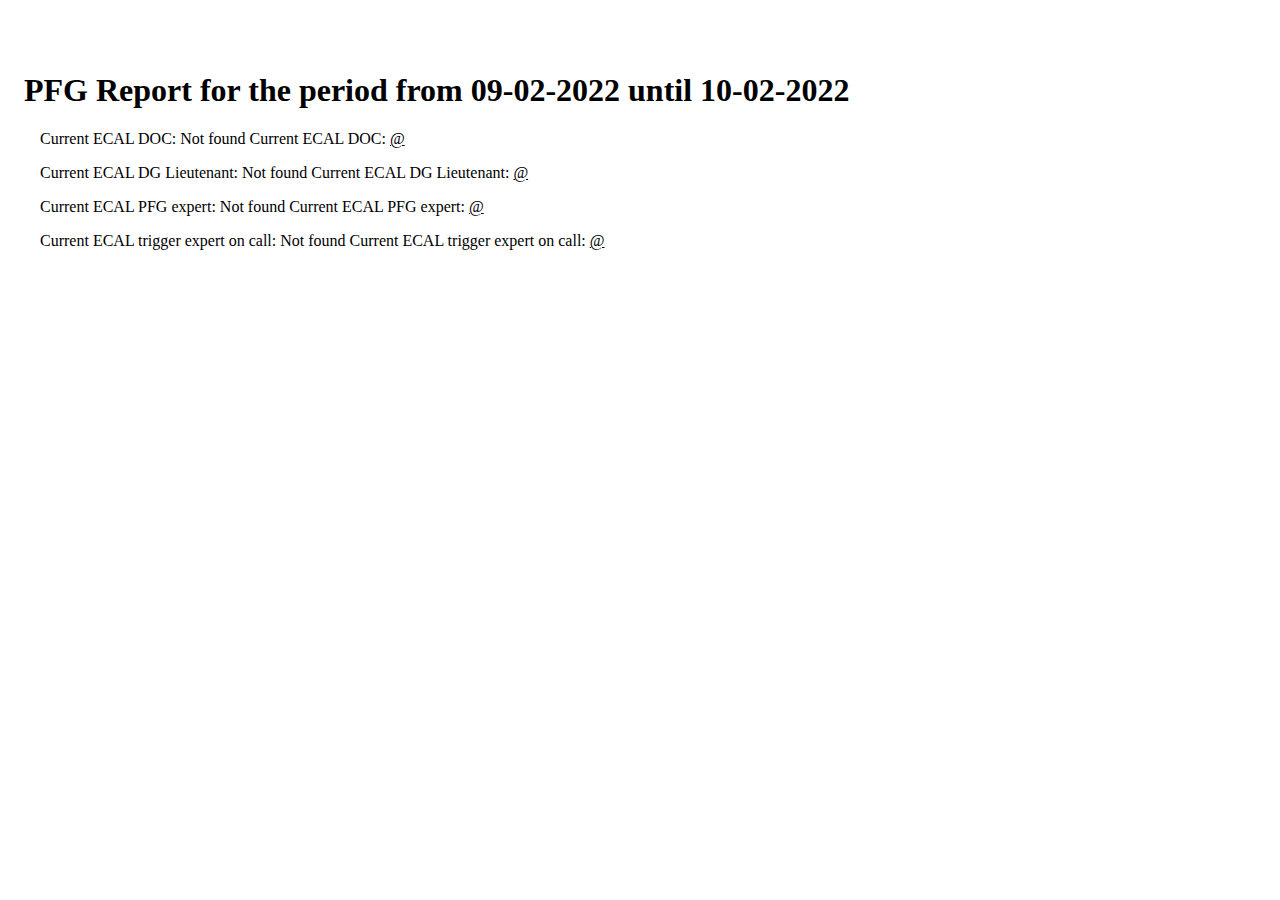
==== index.html @ 920b3776 "daily update" ====
<!DOCTYPE html PUBLIC "-//W3C//DTD XHTML 1.0 Transitional//EN" "http://www.w3.org/TR/xhtml1/DTD/xhtml1-transitional.dtd">
<html xmlns="http://www.w3.org/1999/xhtml">
<head>
  <meta http-equiv="Content-Type" content="text/html; charset=utf-8" />
  <meta http-equiv="Content-Style-Type" content="text/css" />
  <meta name="generator" content="pandoc" />
  <title></title>
  <style type="text/css">code{white-space: pre;}</style>
  <link rel="stylesheet" href="pandoc.css" type="text/css" />
</head>
<body>
<h1 id="pfg-report-for-the-period-from-09-02-2022-until-10-02-2022">PFG Report for the period from 09-02-2022 until 10-02-2022</h1>
<p>Current ECAL DOC: Not found Current ECAL DOC: <script type="text/javascript">
<!--
h='';a='&#64;';n='';e=n+a+h;
document.write('<a h'+'ref'+'="ma'+'ilto'+':'+e+'">'+e+'<\/'+'a'+'>');
// -->
</script><noscript>&#32;&#x61;&#116;&#32;</noscript></p>
<p>Current ECAL DG Lieutenant: Not found Current ECAL DG Lieutenant: <script type="text/javascript">
<!--
h='';a='&#64;';n='';e=n+a+h;
document.write('<a h'+'ref'+'="ma'+'ilto'+':'+e+'">'+e+'<\/'+'a'+'>');
// -->
</script><noscript>&#32;&#x61;&#116;&#32;</noscript></p>
<p>Current ECAL PFG expert: Not found Current ECAL PFG expert: <script type="text/javascript">
<!--
h='';a='&#64;';n='';e=n+a+h;
document.write('<a h'+'ref'+'="ma'+'ilto'+':'+e+'">'+e+'<\/'+'a'+'>');
// -->
</script><noscript>&#32;&#x61;&#116;&#32;</noscript></p>
<p>Current ECAL trigger expert on call: Not found Current ECAL trigger expert on call: <script type="text/javascript">
<!--
h='';a='&#64;';n='';e=n+a+h;
document.write('<a h'+'ref'+'="ma'+'ilto'+':'+e+'">'+e+'<\/'+'a'+'>');
// -->
</script><noscript>&#32;&#x61;&#116;&#32;</noscript></p>
</body>
</html>
---- pandoc.css ----
body {
  padding-left: 1em;
  padding-right: 1em;
  position: absolute;
  word-wrap:break-word;
}

h1 {
  text-align: center;
}

h1,h2,h3,h4,h5,h6 {
  margin-top: 2em;
}

table, th, td {
  border: 1px solid gray;
  border-collapse: collapse;
  max-width: 100% !important;
}

th {
  background-color:#DBDBDB;
}

th, td {
  text-align: center;
  padding: 0.3em;
}

a {
  color:black;
}
a:hover{
  color: grey;
}

p {
  padding-left: 1em;
}

.even {
    background-color: #EFEEF6;
}
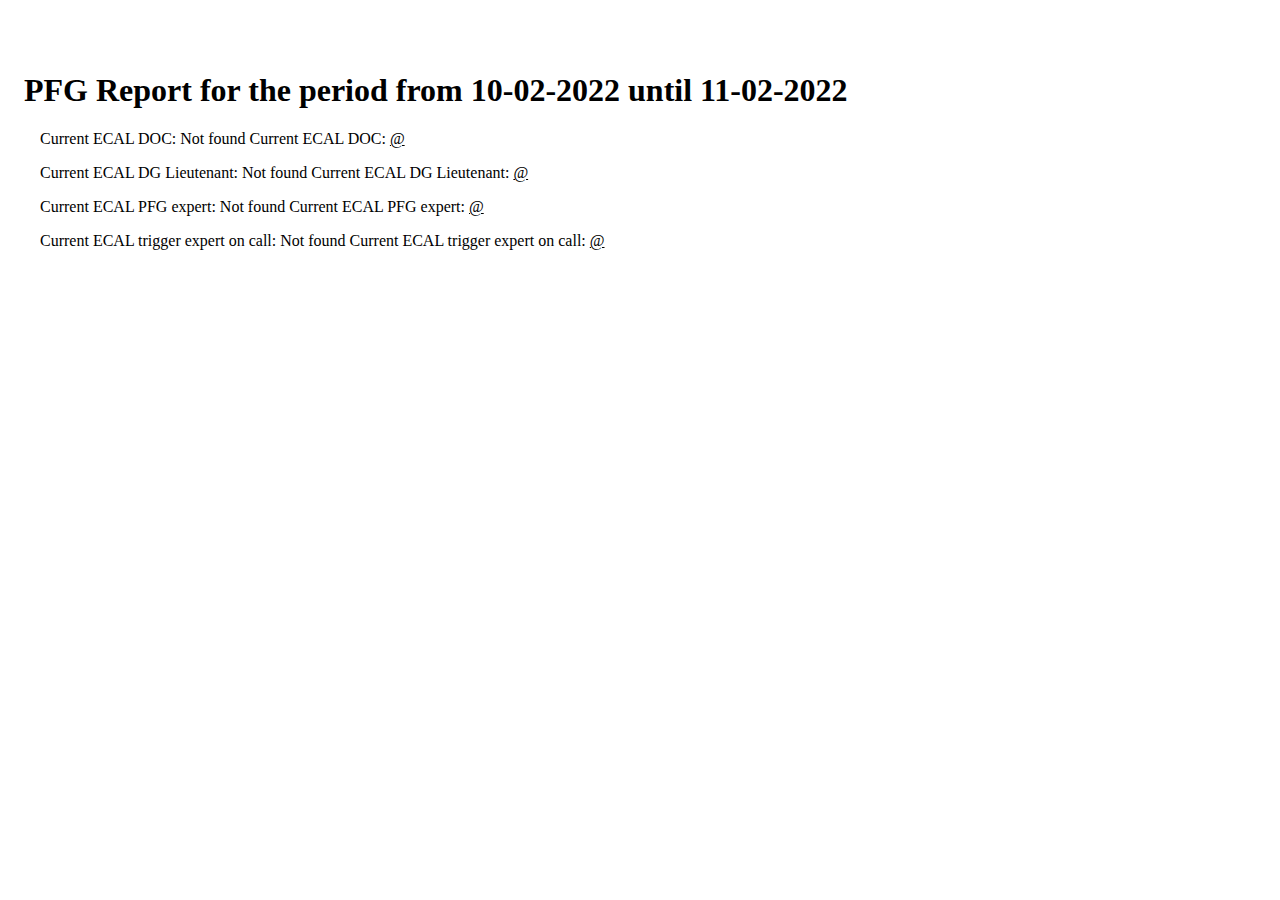
==== commit 2c18859c: "daily update" ====
--- a/index.html
+++ b/index.html
@@ -9,7 +9,7 @@
   <link rel="stylesheet" href="pandoc.css" type="text/css" />
 </head>
 <body>
-<h1 id="pfg-report-for-the-period-from-09-02-2022-until-10-02-2022">PFG Report for the period from 09-02-2022 until 10-02-2022</h1>
+<h1 id="pfg-report-for-the-period-from-10-02-2022-until-11-02-2022">PFG Report for the period from 10-02-2022 until 11-02-2022</h1>
 <p>Current ECAL DOC: Not found Current ECAL DOC: <script type="text/javascript">
 <!--
 h='';a='&#64;';n='';e=n+a+h;
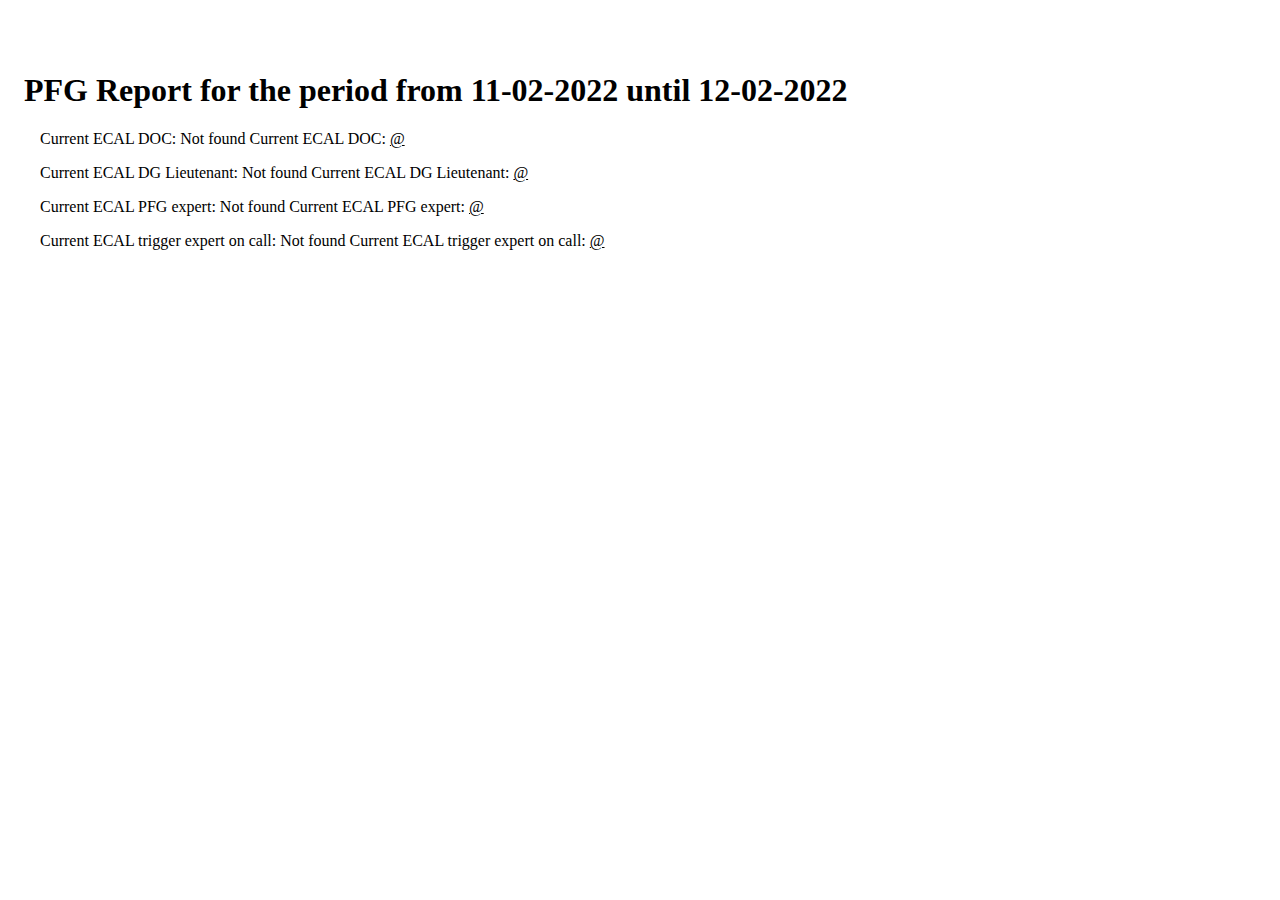
==== commit 7ad63972: "daily update" ====
--- a/index.html
+++ b/index.html
@@ -9,7 +9,7 @@
   <link rel="stylesheet" href="pandoc.css" type="text/css" />
 </head>
 <body>
-<h1 id="pfg-report-for-the-period-from-10-02-2022-until-11-02-2022">PFG Report for the period from 10-02-2022 until 11-02-2022</h1>
+<h1 id="pfg-report-for-the-period-from-11-02-2022-until-12-02-2022">PFG Report for the period from 11-02-2022 until 12-02-2022</h1>
 <p>Current ECAL DOC: Not found Current ECAL DOC: <script type="text/javascript">
 <!--
 h='';a='&#64;';n='';e=n+a+h;
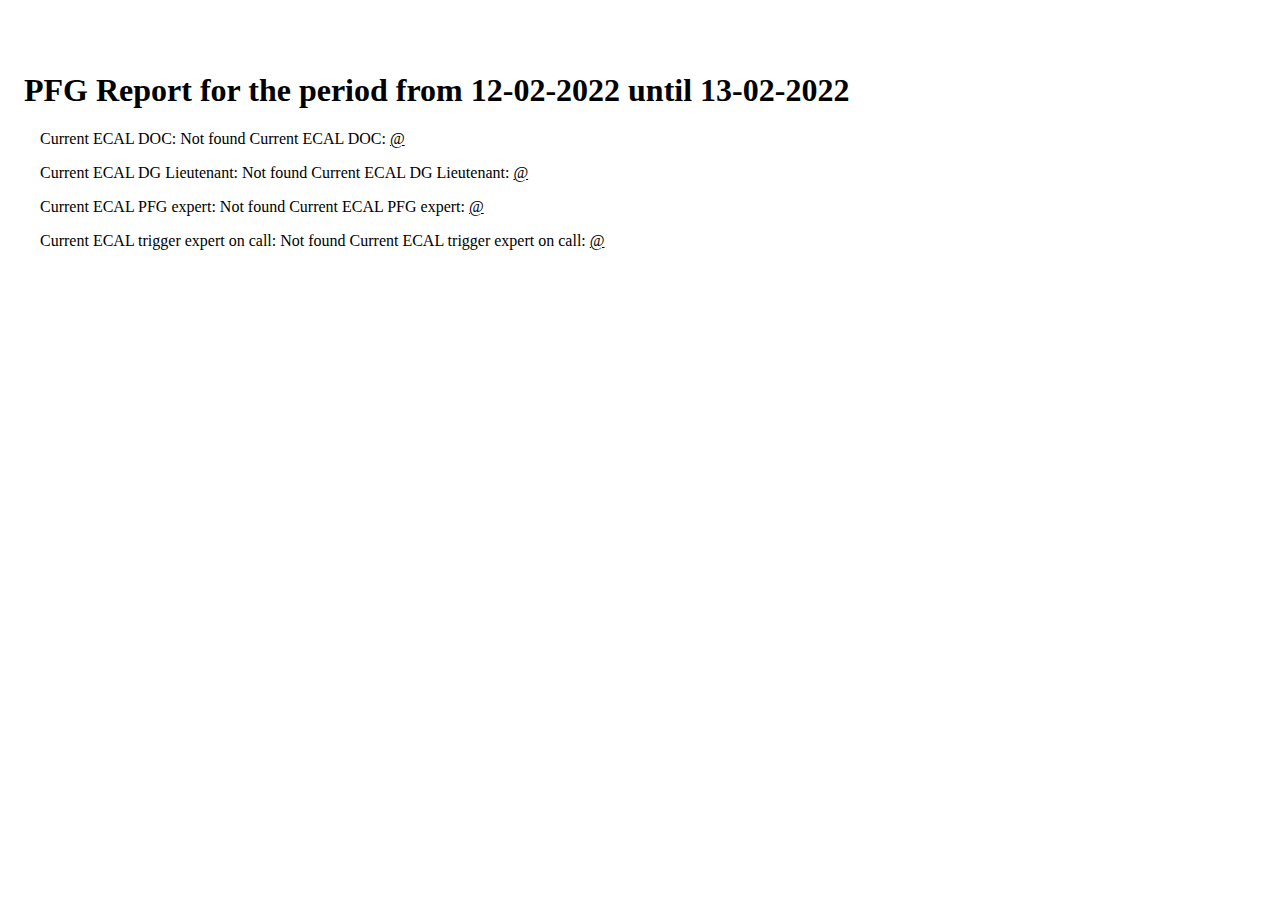
==== commit 35958720: "daily update" ====
--- a/index.html
+++ b/index.html
@@ -9,7 +9,7 @@
   <link rel="stylesheet" href="pandoc.css" type="text/css" />
 </head>
 <body>
-<h1 id="pfg-report-for-the-period-from-11-02-2022-until-12-02-2022">PFG Report for the period from 11-02-2022 until 12-02-2022</h1>
+<h1 id="pfg-report-for-the-period-from-12-02-2022-until-13-02-2022">PFG Report for the period from 12-02-2022 until 13-02-2022</h1>
 <p>Current ECAL DOC: Not found Current ECAL DOC: <script type="text/javascript">
 <!--
 h='';a='&#64;';n='';e=n+a+h;
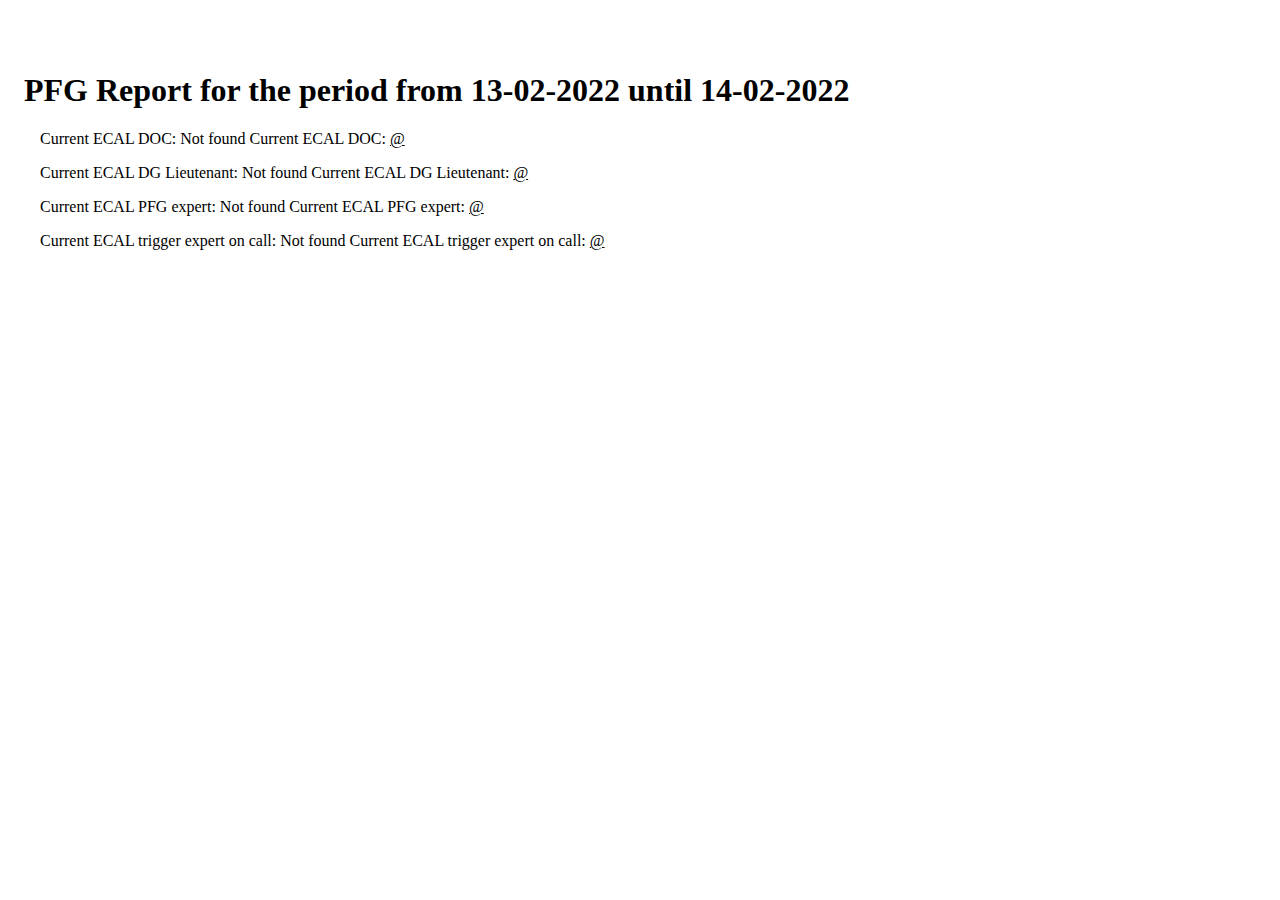
==== commit e0d73454: "daily update" ====
--- a/index.html
+++ b/index.html
@@ -9,7 +9,7 @@
   <link rel="stylesheet" href="pandoc.css" type="text/css" />
 </head>
 <body>
-<h1 id="pfg-report-for-the-period-from-12-02-2022-until-13-02-2022">PFG Report for the period from 12-02-2022 until 13-02-2022</h1>
+<h1 id="pfg-report-for-the-period-from-13-02-2022-until-14-02-2022">PFG Report for the period from 13-02-2022 until 14-02-2022</h1>
 <p>Current ECAL DOC: Not found Current ECAL DOC: <script type="text/javascript">
 <!--
 h='';a='&#64;';n='';e=n+a+h;
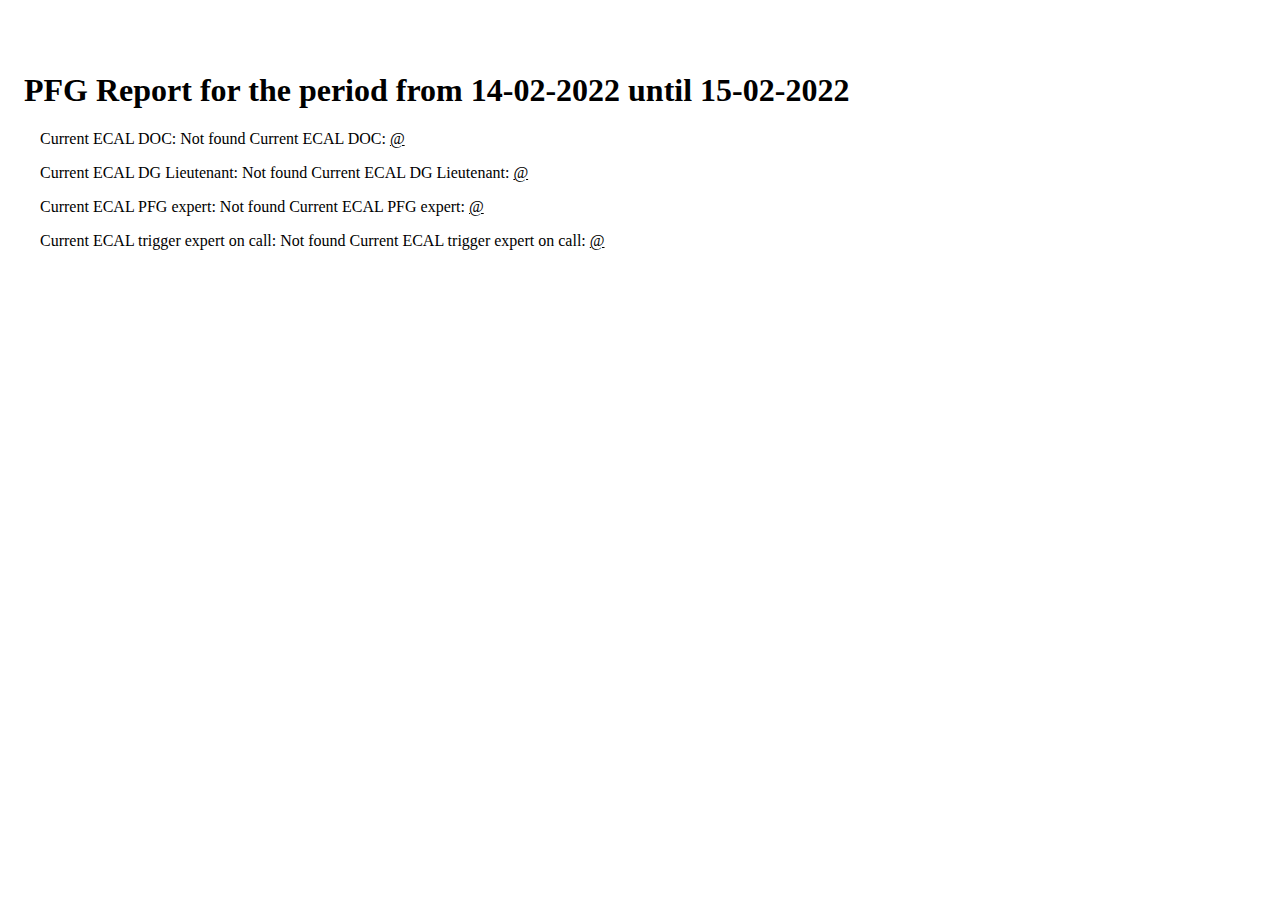
==== commit c310dd0b: "daily update" ====
--- a/index.html
+++ b/index.html
@@ -9,7 +9,7 @@
   <link rel="stylesheet" href="pandoc.css" type="text/css" />
 </head>
 <body>
-<h1 id="pfg-report-for-the-period-from-13-02-2022-until-14-02-2022">PFG Report for the period from 13-02-2022 until 14-02-2022</h1>
+<h1 id="pfg-report-for-the-period-from-14-02-2022-until-15-02-2022">PFG Report for the period from 14-02-2022 until 15-02-2022</h1>
 <p>Current ECAL DOC: Not found Current ECAL DOC: <script type="text/javascript">
 <!--
 h='';a='&#64;';n='';e=n+a+h;
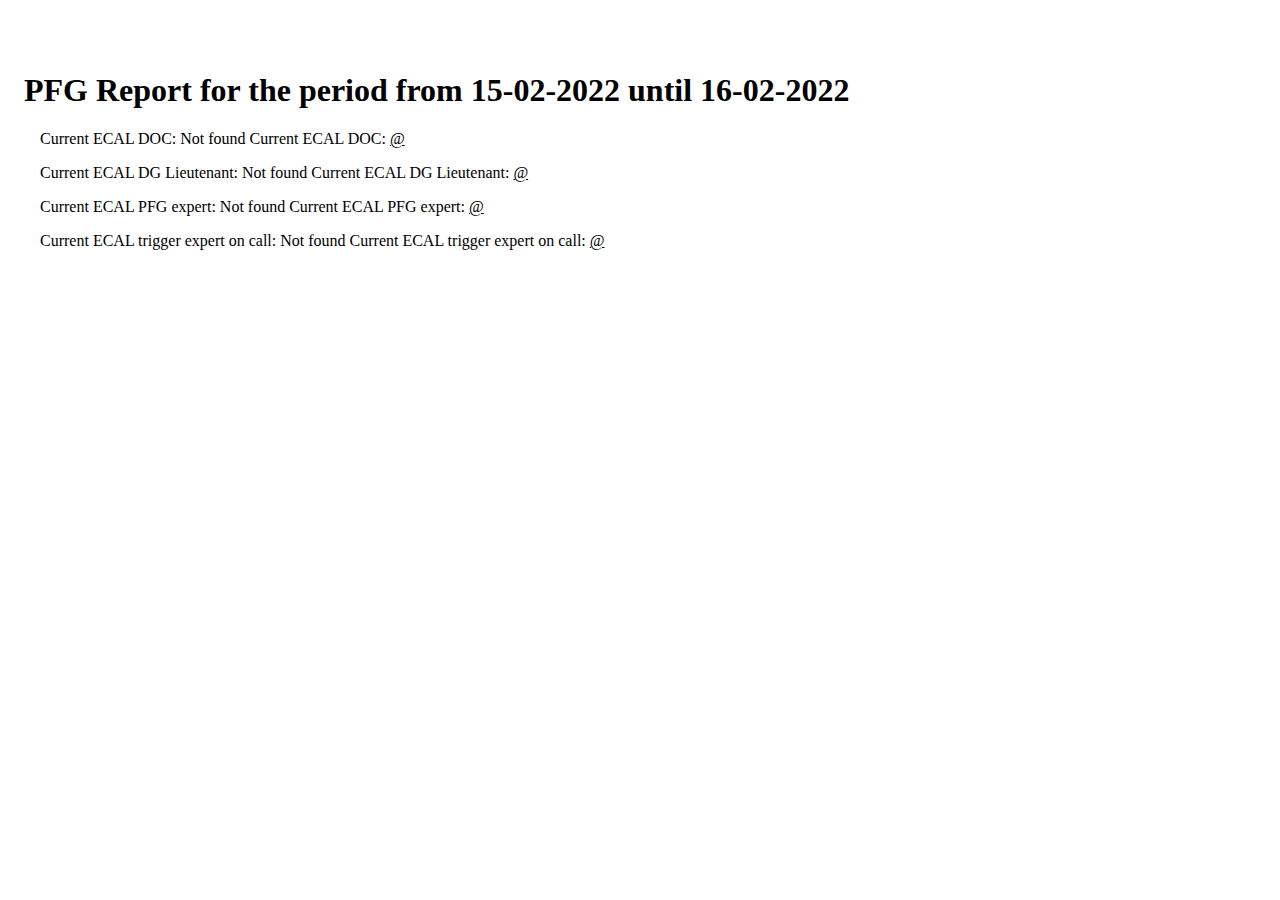
==== commit 1cfde97e: "daily update" ====
--- a/index.html
+++ b/index.html
@@ -9,7 +9,7 @@
   <link rel="stylesheet" href="pandoc.css" type="text/css" />
 </head>
 <body>
-<h1 id="pfg-report-for-the-period-from-14-02-2022-until-15-02-2022">PFG Report for the period from 14-02-2022 until 15-02-2022</h1>
+<h1 id="pfg-report-for-the-period-from-15-02-2022-until-16-02-2022">PFG Report for the period from 15-02-2022 until 16-02-2022</h1>
 <p>Current ECAL DOC: Not found Current ECAL DOC: <script type="text/javascript">
 <!--
 h='';a='&#64;';n='';e=n+a+h;
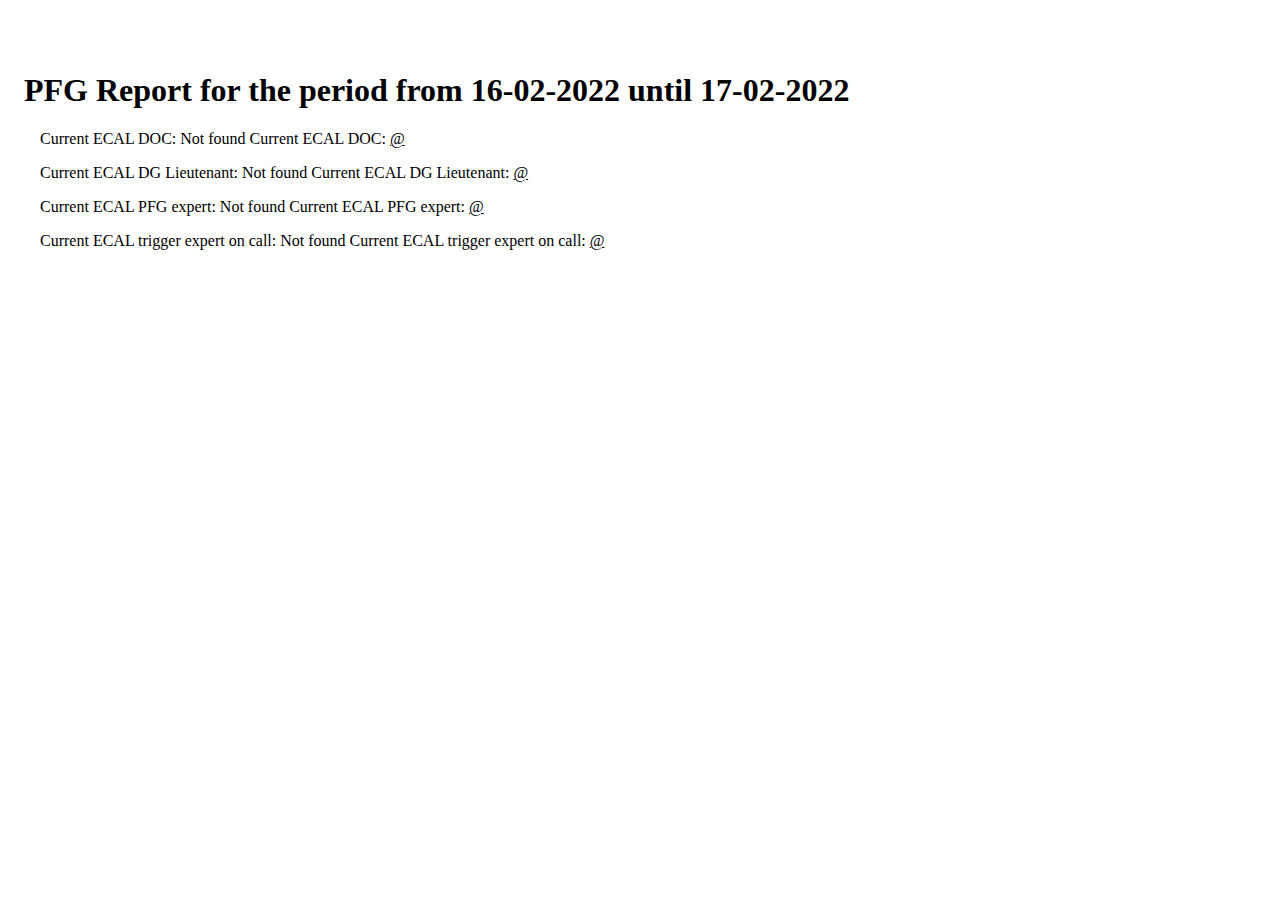
==== commit 9b042b9a: "daily update" ====
--- a/index.html
+++ b/index.html
@@ -9,7 +9,7 @@
   <link rel="stylesheet" href="pandoc.css" type="text/css" />
 </head>
 <body>
-<h1 id="pfg-report-for-the-period-from-15-02-2022-until-16-02-2022">PFG Report for the period from 15-02-2022 until 16-02-2022</h1>
+<h1 id="pfg-report-for-the-period-from-16-02-2022-until-17-02-2022">PFG Report for the period from 16-02-2022 until 17-02-2022</h1>
 <p>Current ECAL DOC: Not found Current ECAL DOC: <script type="text/javascript">
 <!--
 h='';a='&#64;';n='';e=n+a+h;
